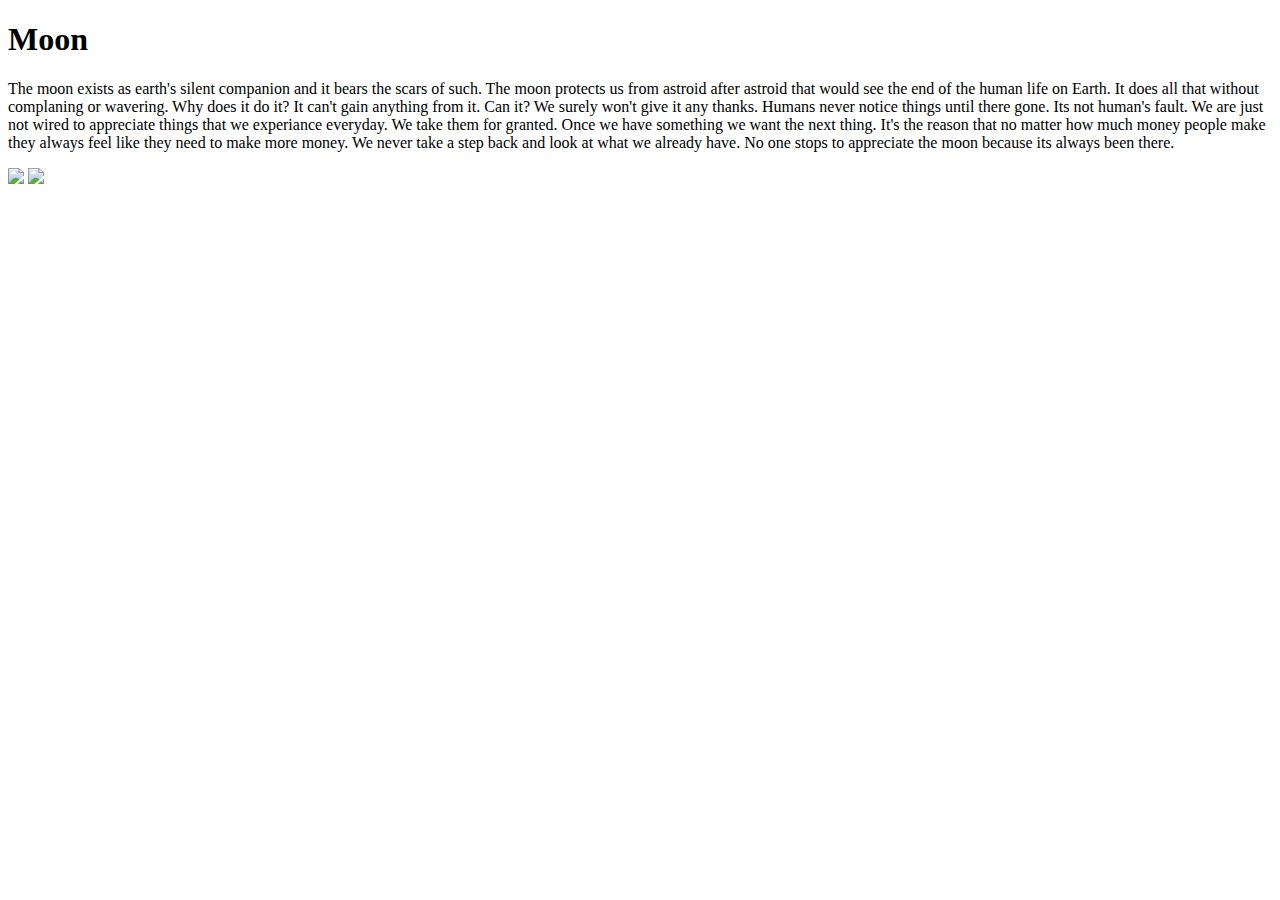
==== src/moon.html @ e1e8317e "Add files via upload" ====
<!DOCTYPE html>
<html lang="en">
  <head>
    <meta charset="UTF-8">
    <meta name="viewport" content="width=device-width, initial-scale=1.0">
    <meta http-equiv="X-UA-Compatible" content="ie=edge">
    <title>Title</title>
    <link rel="stylesheet" href="/style.css">
  </head>
  <body>
    <div id="info">
      <h1>Moon</h1>
      <p>The moon exists as earth's silent companion and it bears the scars of such. The moon protects us from astroid after astroid that would see the end of the human life on Earth. It does all that without complaning or wavering. Why does it do it? It can't gain anything from it. Can it? We surely won't give it any thanks. Humans never notice things until there gone. Its not human's fault. We are just not wired to appreciate things that we experiance everyday. We take them for granted. Once we have something we want the next thing. It's the reason that no matter how much money people make they always feel like they need to make more money. We never take a step back and look at what we already have. No one stops to appreciate the moon because its always been there.</p>
    </div>

    <div id="objects">
      <a href="/index.html"><img id="earth" src="/img/earth.png"></a>
      <a href="/moon/index.html"><img id="moon" src="/img/moon_clicked.png"></a>
    </div>
    
  </body>
</html>
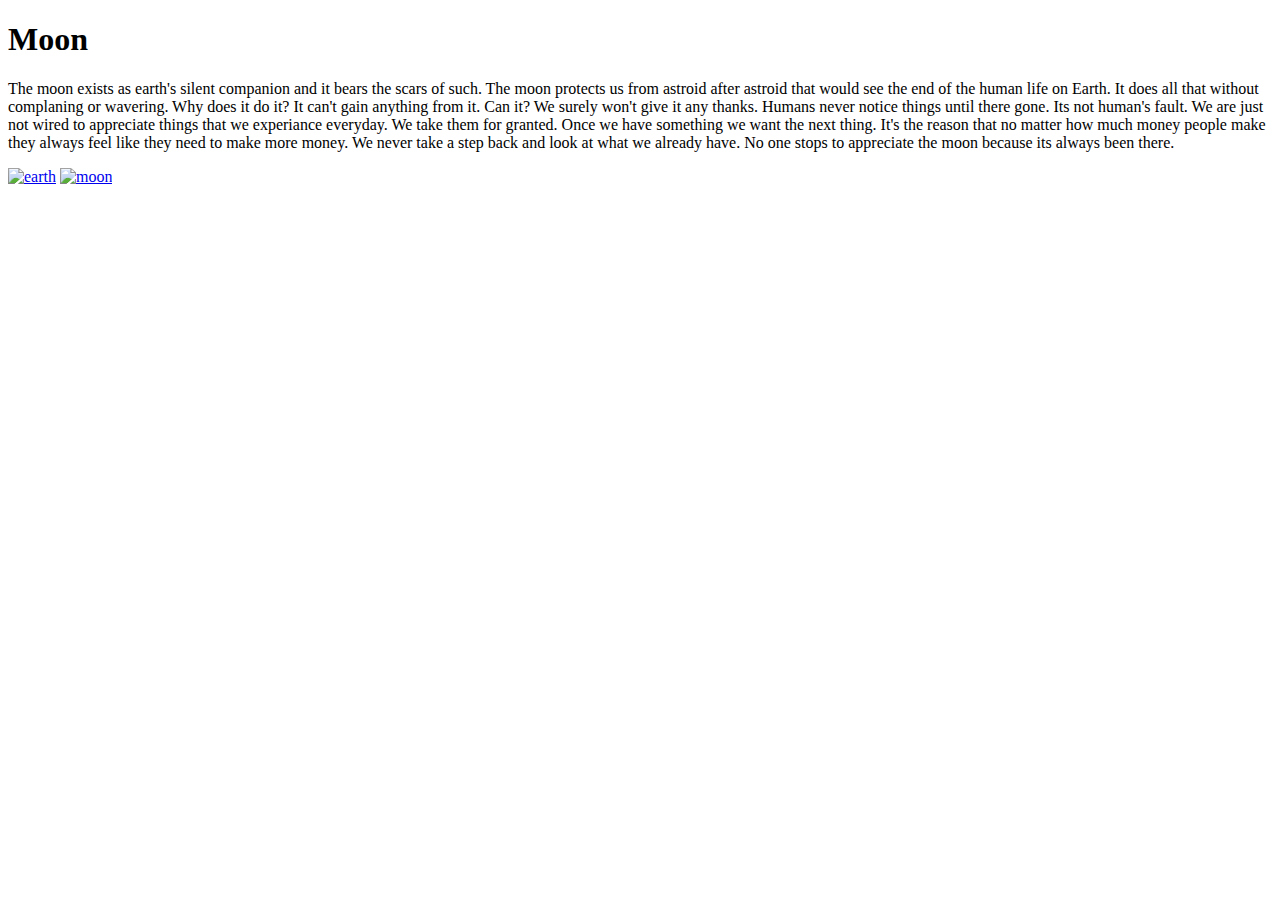
==== commit 5a5924ca: "added img alts" ====
--- a/src/moon.html
+++ b/src/moon.html
@@ -14,8 +14,8 @@
     </div>
 
     <div id="objects">
-      <a href="/index.html"><img id="earth" src="/img/earth.png"></a>
-      <a href="/moon/index.html"><img id="moon" src="/img/moon_clicked.png"></a>
+      <a href="/index.html"><img id="earth" alt="earth" src="/img/earth.png"></a>
+      <a href="/moon/index.html"><img id="moon" alt="moon" src="/img/moon_clicked.png"></a>
     </div>
     
   </body>
